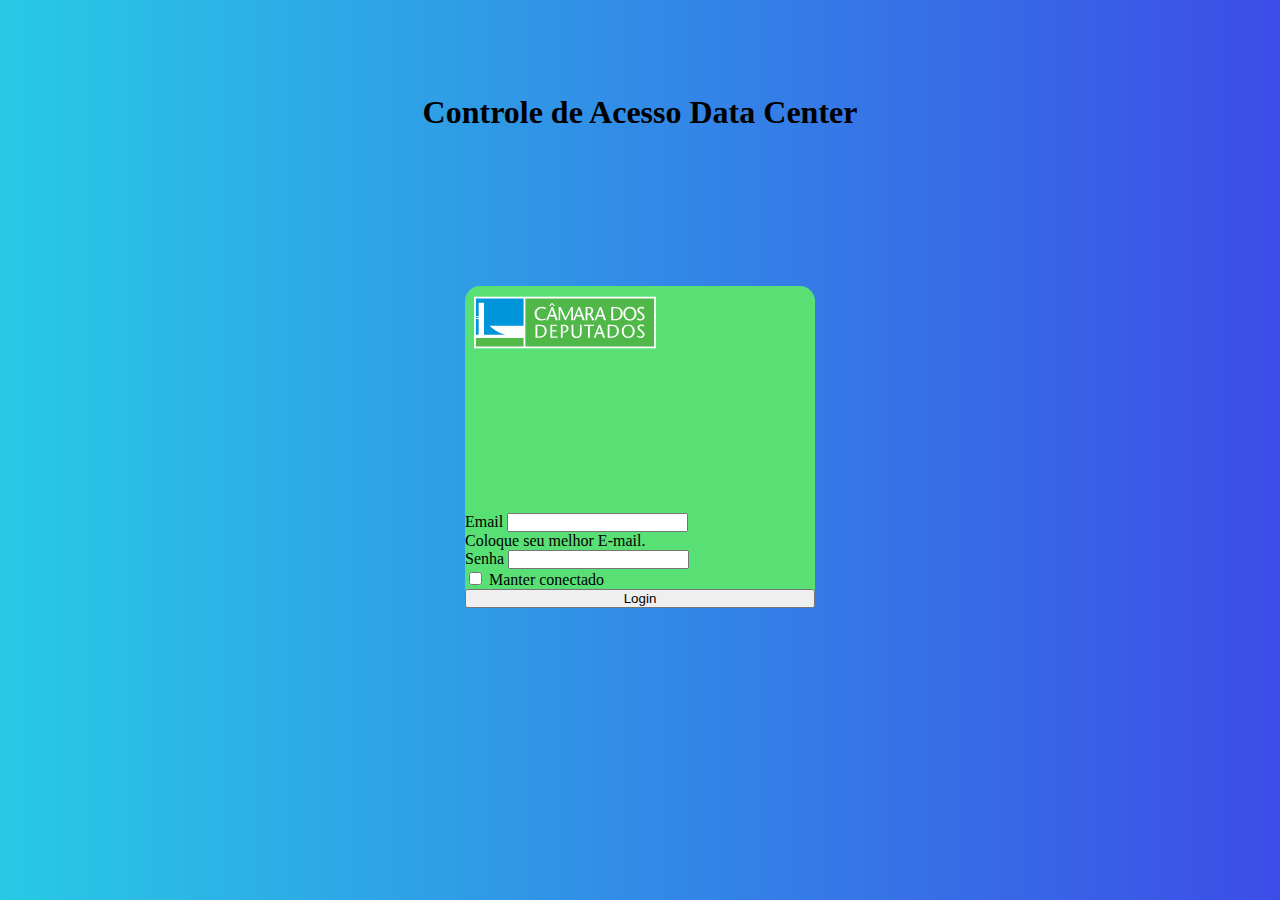
==== login.html @ 97d033c5 "first commit Sedac" ====
<!DOCTYPE html>
<html lang="pt-BR">
<head>
    <meta charset="UTF-8">
    <meta http-equiv="X-UA-Compatible" content="IE=edge">
    <meta name="viewport" content="width=device-width, initial-scale=1.0">
    <script src="js/main.js" type="text/javascript"></script>
    <link rel="stylesheet" type="text/css" href="./styles/login.css">
    <script src="js/login.js"></script>
    <link href="https://cdn.jsdelivr.net/npm/bootstrap@5.2.2/dist/css/bootstrap.min.css" rel="stylesheet" integrity="sha384-Zenh87qX5JnK2Jl0vWa8Ck2rdkQ2Bzep5IDxbcnCeuOxjzrPF/et3URy9Bv1WTRi" crossorigin="anonymous">
    <title>Login</title>
</head>
<body>  

  <h1>Controle de Acesso Data Center </h1>
  
    <div class="container">
        <div class="row login-form" style="margin: 0 auto;margin-top:120px">
            <img style="width: 200px;" src="img/marca-camara.svg">
            <form class="container">
                <div class="mb-3">
                  <label for="email" class="form-label">Email</label>
                  <input type="email" class="form-control" id="email" aria-describedby="emailHelp">
                  <div id="emailHelp" class="form-text">Coloque seu melhor E-mail.</div>
                </div>
                <div class="mb-3">
                  <label for="senha" class="form-label">Senha</label>
                  <input type="password" class="form-control" id="senha">
                </div>
                <div class="mb-3 form-check">
                  <input type="checkbox" class="form-check-input" id="exampleCheck1">
                  <label class="form-check-label" for="exampleCheck1">Manter conectado</label>
                </div>
            </form>
            <button onclick="logar()" style="width: 100%" class="btn btn-primary">Login</button>

        </div>
    </div>
        

    
    
    
    <script src="https://cdn.jsdelivr.net/npm/bootstrap@5.2.2/dist/js/bootstrap.bundle.min.js" integrity="sha384-OERcA2EqjJCMA+/3y+gxIOqMEjwtxJY7qPCqsdltbNJuaOe923+mo//f6V8Qbsw3" crossorigin="anonymous"></script>
</body>
</html>
---- styles/login.css ----
* {
   padding: 0;

}

body{
    background-image: linear-gradient(to right, rgb(40, 201, 230), rgb(60, 77, 231));
}
.login-form {
    width: 350px;
    margin-top: 150px;
    background-color: rgb(88, 224, 117);
    border-radius: 15px;
}
.container {
    margin-top: 150px;
}
h1 {
    padding-top: 5rem;
    text-align: center;
    line-height: 1.5;
    margin: auto;
    font-weight: bold;
    font-family: "Crimson Text", "Times New Roman", serif;
}
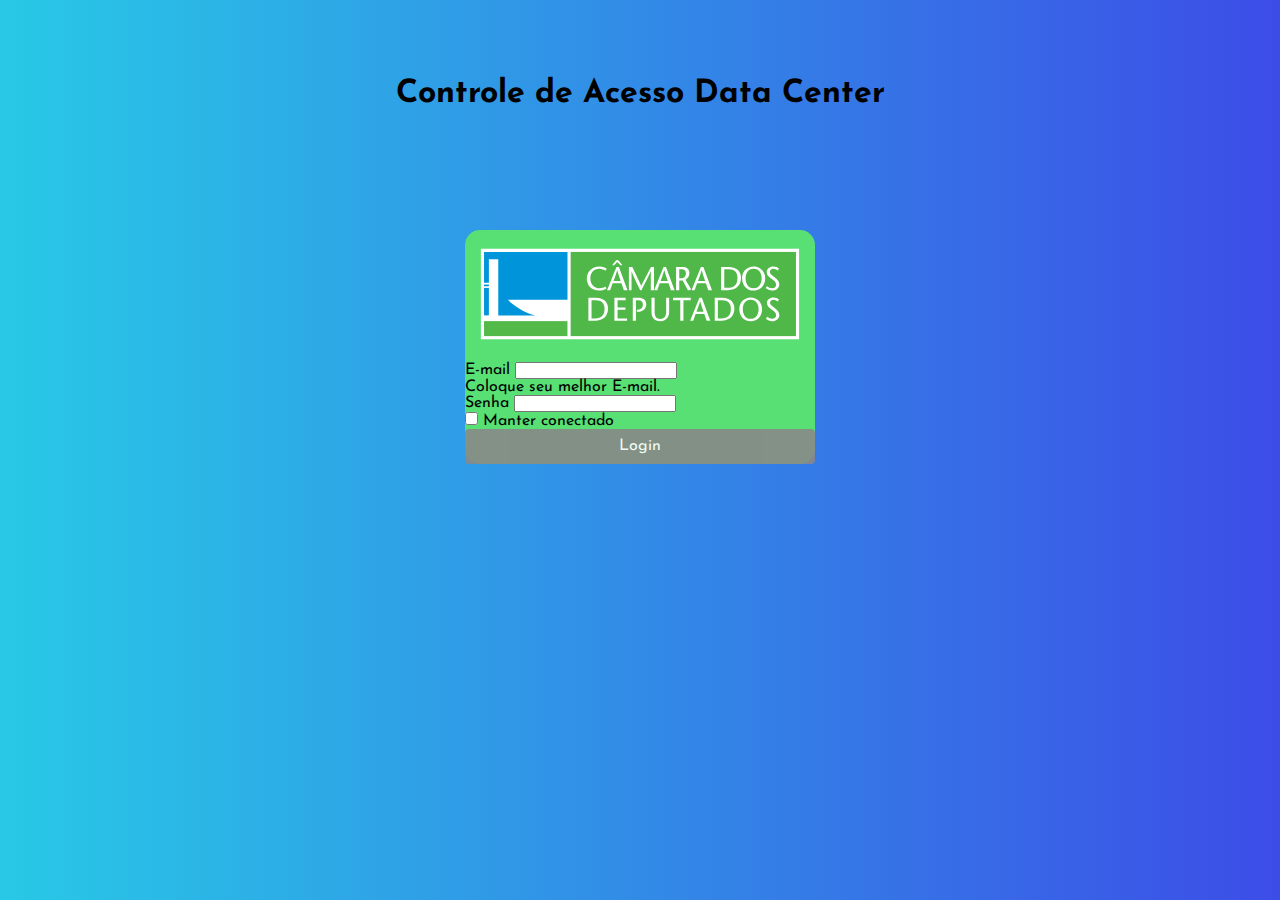
==== commit d7157f28: "1 commit" ====
--- a/login.html
+++ b/login.html
@@ -5,8 +5,11 @@
     <meta http-equiv="X-UA-Compatible" content="IE=edge">
     <meta name="viewport" content="width=device-width, initial-scale=1.0">
     <script src="js/main.js" type="text/javascript"></script>
-    <link rel="stylesheet" type="text/css" href="./styles/login.css">
+    <link rel="stylesheet" type="text/css" href="./css/style.css">
     <script src="js/login.js"></script>
+    <link rel="preconnect" href="https://fonts.googleapis.com">
+    <link rel="preconnect" href="https://fonts.gstatic.com" crossorigin>
+    <link href="https://fonts.googleapis.com/css2?family=Josefin+Sans:ital,wght@0,100;0,200;0,300;0,400;0,500;0,600;0,700;1,100;1,200;1,300;1,400;1,500;1,600;1,700&display=swap" rel="stylesheet">
     <link href="https://cdn.jsdelivr.net/npm/bootstrap@5.2.2/dist/css/bootstrap.min.css" rel="stylesheet" integrity="sha384-Zenh87qX5JnK2Jl0vWa8Ck2rdkQ2Bzep5IDxbcnCeuOxjzrPF/et3URy9Bv1WTRi" crossorigin="anonymous">
     <title>Login</title>
 </head>
@@ -16,10 +19,10 @@
   
     <div class="container">
         <div class="row login-form" style="margin: 0 auto;margin-top:120px">
-            <img style="width: 200px;" src="img/marca-camara.svg">
+            <img src="img/marca-camara.svg">
             <form class="container">
                 <div class="mb-3">
-                  <label for="email" class="form-label">Email</label>
+                  <label for="email" class="form-label ">E-mail</label>
                   <input type="email" class="form-control" id="email" aria-describedby="emailHelp">
                   <div id="emailHelp" class="form-text">Coloque seu melhor E-mail.</div>
                 </div>
--- a/css/style.css
+++ b/css/style.css
@@ -0,0 +1,138 @@
+* {
+    font-family: 'Josefin Sans', sans-serif;
+    box-sizing: border-box;
+    padding: 0;
+    margin: 0;
+}
+
+h1 {
+    margin-top: 5%;
+    text-align: center;
+    font-family: 'Josefin Sans' sans-serif;
+    font-size: 2rem;
+}
+
+h2 {
+    text-align: center;
+
+}
+
+body {
+    padding: 1rem;
+    background-image: linear-gradient(to right, rgb(40, 201, 230), rgb(60, 77, 231));
+}
+
+#header {
+    align-items: center;
+    display: flex;
+
+    width: 600px;
+    display: inline-block;
+    margin-left: 35%;
+    border-radius: 10px;
+}
+
+button {
+    padding: 0.6rem 1.2rem;
+    background-color: #888;
+    color: #FFF;
+    border: none;
+    border-radius: .25rem;
+    cursor: pointer;
+    opacity: 0.9;
+    font-size: 1rem;
+    transition: 0.4s;
+
+}
+
+#open-modal {
+    background-color: #28ac0e;
+    margin-left: 48%;
+    
+}
+
+#ponto {
+    height: 2.5rem;
+    margin-left: 2.5rem;
+    border-radius: 10px;
+}
+
+#fade,
+#modal {
+    transition: .5s;
+    opacity: 1;
+    pointer-events: all;
+}
+
+button:hover {
+    opacity: 1;
+
+}
+
+.img {
+
+    width: 200px;
+    margin: auto;
+    margin-top: 200px;
+}
+
+
+
+#fade {
+    position: fixed;
+    top: 0;
+    left: 0;
+    width: 100%;
+    height: 100%;
+    background-color: rgba(0, 0, 0, 0.6);
+    z-index: 5;
+
+}
+
+#modal {
+    position: fixed;
+    background-color: white;
+    left: 50%;
+    top: 50%;
+    z-index: 10;
+    transform: translate(-50%, -50%);
+    width: 500px;
+    max-width: 90%;
+    padding: 1.2rem;
+    border-radius: 0.5rem;
+    
+}
+
+.modal-header {
+    display: flex;
+    justify-content: space-between;
+    align-items: center;
+    border-bottom: 1px solid #ccc;
+    margin-bottom: 1rem;
+    padding-bottom: 1rem;
+
+}
+
+modal-body {
+    margin-bottom: 1rem;
+
+}
+
+#modal.hide,
+#fade.hide {
+    opacity: 0;
+    pointer-events: none;
+
+}
+
+#modal.hide {
+    top: 0;
+
+}
+
+.login-form {
+    width: 350px;
+    margin-top: 150px;
+    background-color: rgb(88, 224, 117);
+    border-radius: 15px;
+}